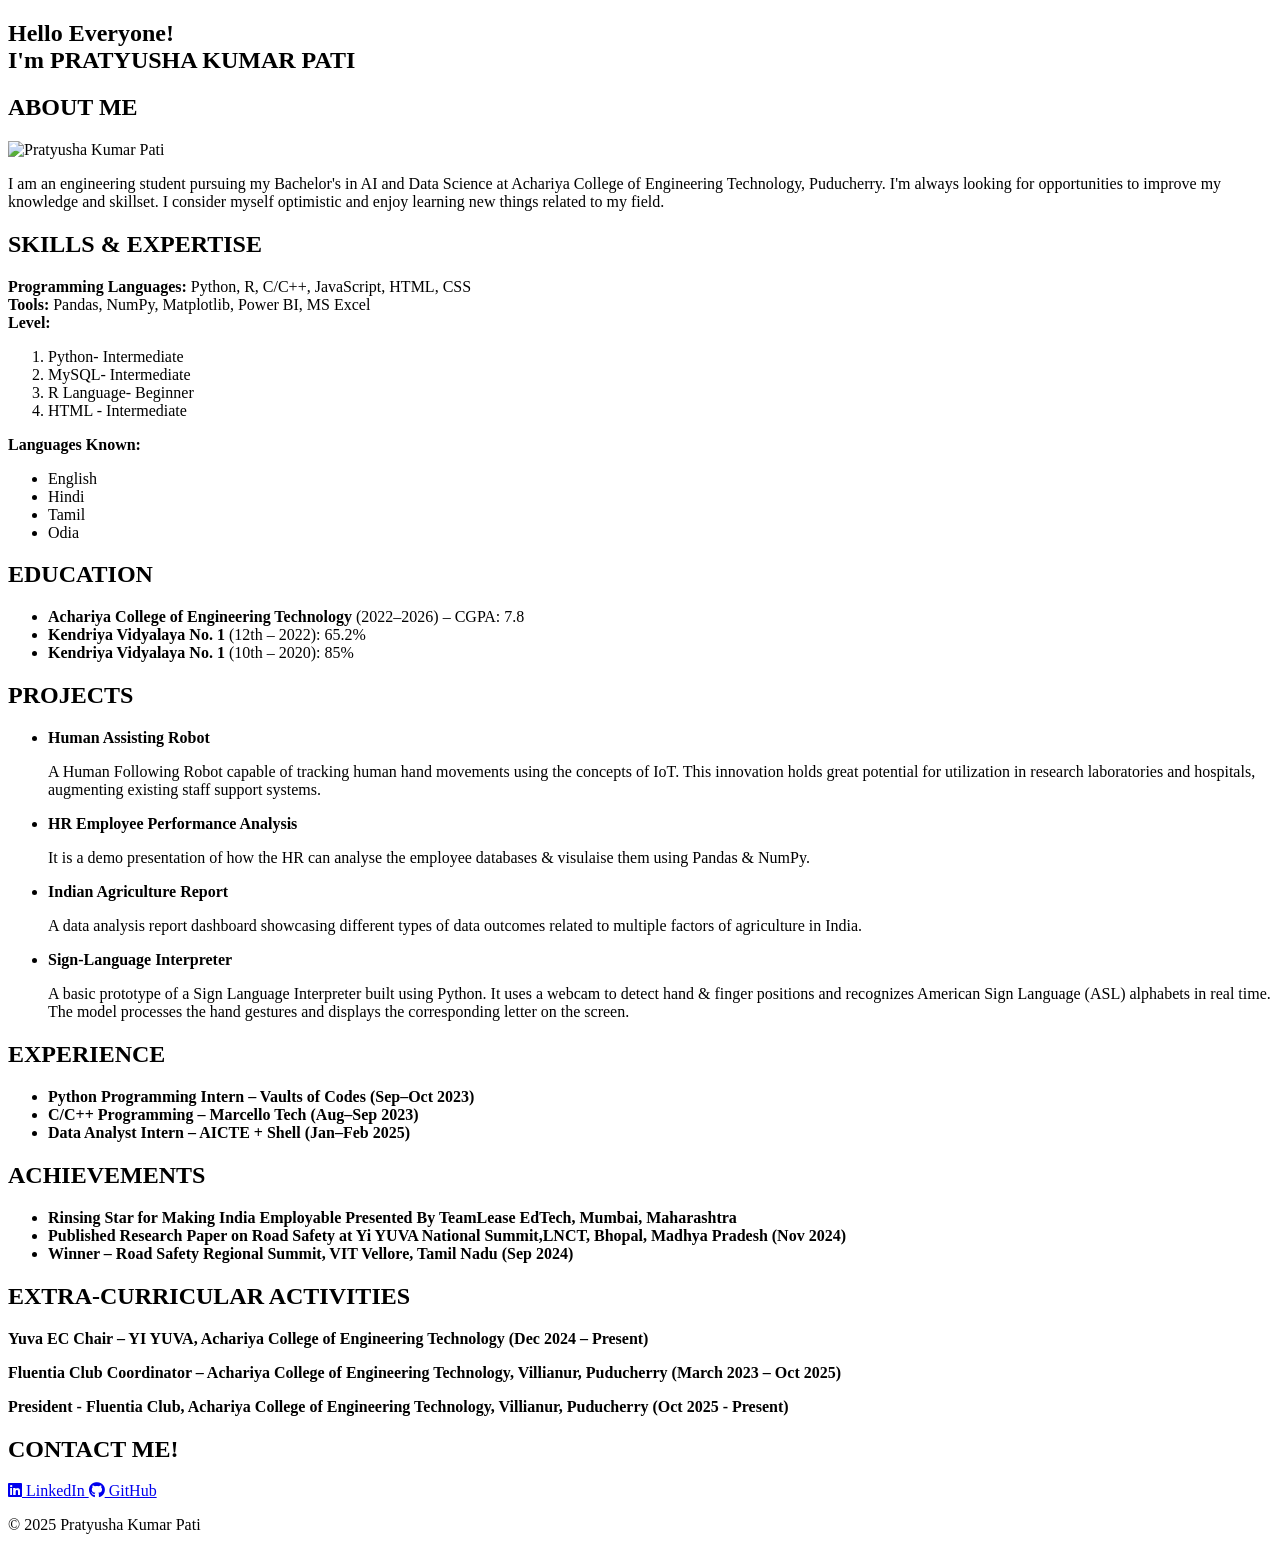
==== index.html @ ef250abc "Update index.html" ====
<!DOCTYPE html>
<html lang="en">
  <head>
    <meta charset="UTF-8" />
    <meta name="viewport" content="width=device-width, initial-scale=1.0" />
    <title>Pratyusha Kumar Pati - Portfolio</title>

    <!-- Google Fonts: Poppins -->
    <link
      href="https://fonts.googleapis.com/css2?family=Poppins:wght@300;400;600&display=swap"
      rel="stylesheet"
    />

    <!-- Font Awesome Icons (Latest v6.5) -->
    <link
      rel="stylesheet"
      href="https://cdnjs.cloudflare.com/ajax/libs/font-awesome/4.7.0/css/font-awesome.min.css"
    />

    <!-- Main CSS -->
    <link rel="stylesheet" href="styles.css" />
    <link rel="stylesheet" href="https://cdnjs.cloudflare.com/ajax/libs/font-awesome/6.1.1/css/all.min.css" integrity="sha512-KfkfwYDsLkIlwQp6LFnl8zNdLGxu9YAA1QvwINks4PhcElQSvqcyVLLD9aMhXd13uQjoXtEKNosOWaZqXgel0g==" crossorigin="anonymous" referrerpolicy="no-referrer" />
  </head>

  <body>
    <div class="overlay-wrapper">
      <!-- Hero Section -->
      <section class="hero">
        <h1>
          Hello Everyone!<br />I'm
          <span class="highlight">PRATYUSHA KUMAR PATI</span>
        </h1>
      </section>

      <!-- About -->
      <section class="section" id="about">
        <h2>ABOUT ME</h2>
        <div class="about-container">
          <div class="about-image">
            <img src="pratyusha.jpg" alt="Pratyusha Kumar Pati" />
          </div>
          <div class="about-text">
            <p>
              I am an engineering student pursuing my Bachelor's in AI and Data
              Science at Achariya College of Engineering Technology, Puducherry.
              I'm always looking for opportunities to improve my knowledge and
              skillset. I consider myself optimistic and enjoy learning new
              things related to my field.
            </p>
          </div>
        </div>
      </section>

      <!-- Skills -->
      <section class="section" id="skills">
        <h2>SKILLS & EXPERTISE</h2>
        <div class="grid">
          <div>
            <strong>Programming Languages:</strong> Python, R, C/C++,
            JavaScript, HTML, CSS
          </div>
          <div>
            <strong>Tools:</strong> Pandas, NumPy, Matplotlib, Power BI, MS
            Excel
          </div>
          <div>
            <strong>Level:</strong>
            <ol>
              <li>Python- Intermediate</li>
              <li>MySQL- Intermediate</li>
              <li>R Language- Beginner</li>
              <li>HTML - Intermediate</li>
            </ol>
          </div>
          <div>
            <strong>Languages Known:</strong>
            <ul>
              <li>English</li>
              <li>Hindi</li>
              <li>Tamil</li>
              <li>Odia</li>
            </ul>
          </div>
        </div>
      </section>

      <!-- Education -->
      <section class="section" id="education">
        <h2>EDUCATION</h2>
        <ul>
          <li>
            <strong>Achariya College of Engineering Technology</strong>
            (2022–2026) – CGPA: 7.8
          </li>
          <li>
            <strong>Kendriya Vidyalaya No. 1</strong> (12th – 2022): 65.2%
          </li>
          <li><strong>Kendriya Vidyalaya No. 1</strong> (10th – 2020): 85%</li>
        </ul>
      </section>

      <!-- Projects -->
      <section class="section" id="projects">
        <h2>PROJECTS</h2>
        <ul>
          <li>
            <strong>Human Assisting Robot</strong>
            <p>
              A Human Following Robot capable of tracking human hand movements
              using the concepts of IoT. This innovation holds great potential
              for utilization in research laboratories and hospitals, augmenting
              existing staff support systems.
            </p>
          </li>
          <li>
            <strong>HR Employee Performance Analysis</strong>
            <p>
              It is a demo presentation of how the HR can analyse the employee
              databases & visulaise them using Pandas & NumPy.
            </p>
          </li>
          <li>
            <strong>Indian Agriculture Report</strong>
            <p>
              A data analysis report dashboard showcasing different types of
              data outcomes related to multiple factors of agriculture in India.
            </p>
          </li>
          <li>
            <strong> Sign-Language Interpreter </strong>
            <p>
              A basic prototype of a Sign Language Interpreter built using
              Python. It uses a webcam to detect hand & finger positions and
              recognizes American Sign Language (ASL) alphabets in real time.
              The model processes the hand gestures and displays the
              corresponding letter on the screen.
            </p>
          </li>
        </ul>
      </section>

      <!-- Experience -->
      <section class="section" id="experience">
        <h2>EXPERIENCE</h2>
        <ul>
          <strong
            ><li>
              <strong>Python Programming Intern</strong> – Vaults of Codes
              (Sep–Oct 2023)
            </li>
            <li>
              <strong>C/C++ Programming</strong> – Marcello Tech (Aug–Sep 2023)
            </li>
            <li>
              <strong>Data Analyst Intern</strong> – <strong>AICTE</strong> +
              <strong>Shell</strong>
              (Jan–Feb 2025)
            </li></strong
          >
        </ul>
      </section>

      <!-- Achievements -->
      <section class="section" id="achievements">
        <strong
          ><h2>ACHIEVEMENTS</h2>
          <ul>
            <li>Rinsing Star for Making India Employable Presented By TeamLease EdTech, Mumbai, Maharashtra</li>
            <li>
              Published Research Paper on Road Safety at Yi YUVA National Summit,LNCT, Bhopal, Madhya Pradesh (Nov 2024)
            </li>
            <li>Winner – Road Safety Regional Summit, VIT Vellore, Tamil Nadu (Sep 2024)</li>
          </ul></strong
        >
      </section>

      <!-- Extra Curricular -->
      <section class="section" id="activities">
        <strong>
          <h2>EXTRA-CURRICULAR ACTIVITIES</h2>
          <p>Yuva EC Chair – YI YUVA, Achariya College of Engineering Technology (Dec 2024 – Present)</p>
          <p>
            Fluentia Club Coordinator – Achariya College of Engineering Technology, Villianur, Puducherry (March 2023 – Oct 2025)
          </p>
          <p>President - Fluentia Club, Achariya College of Engineering Technology, Villianur, Puducherry (Oct 2025 - Present) </p>
        </strong
        >
      </section>

      <!-- Contact -->
      <section class="section" id="contact">
        <h2>CONTACT ME!</h2>

        <div class="contact-links">
          <a
            href="https://www.linkedin.com/in/pratyusha-kumar-pati-99b42b303/"
            target="_blank"
          >
            <i class="fab fa-linkedin"></i> LinkedIn
          </a>
          <a href="https://github.com/pkp2004" target="_blank">
            <i class="fab fa-github"></i> GitHub
          </a>
        </div>
      </section>

      <!-- Footer -->
      <footer>
        <p>© 2025 Pratyusha Kumar Pati</p>
      </footer>
    </div>
  </body>
</html>
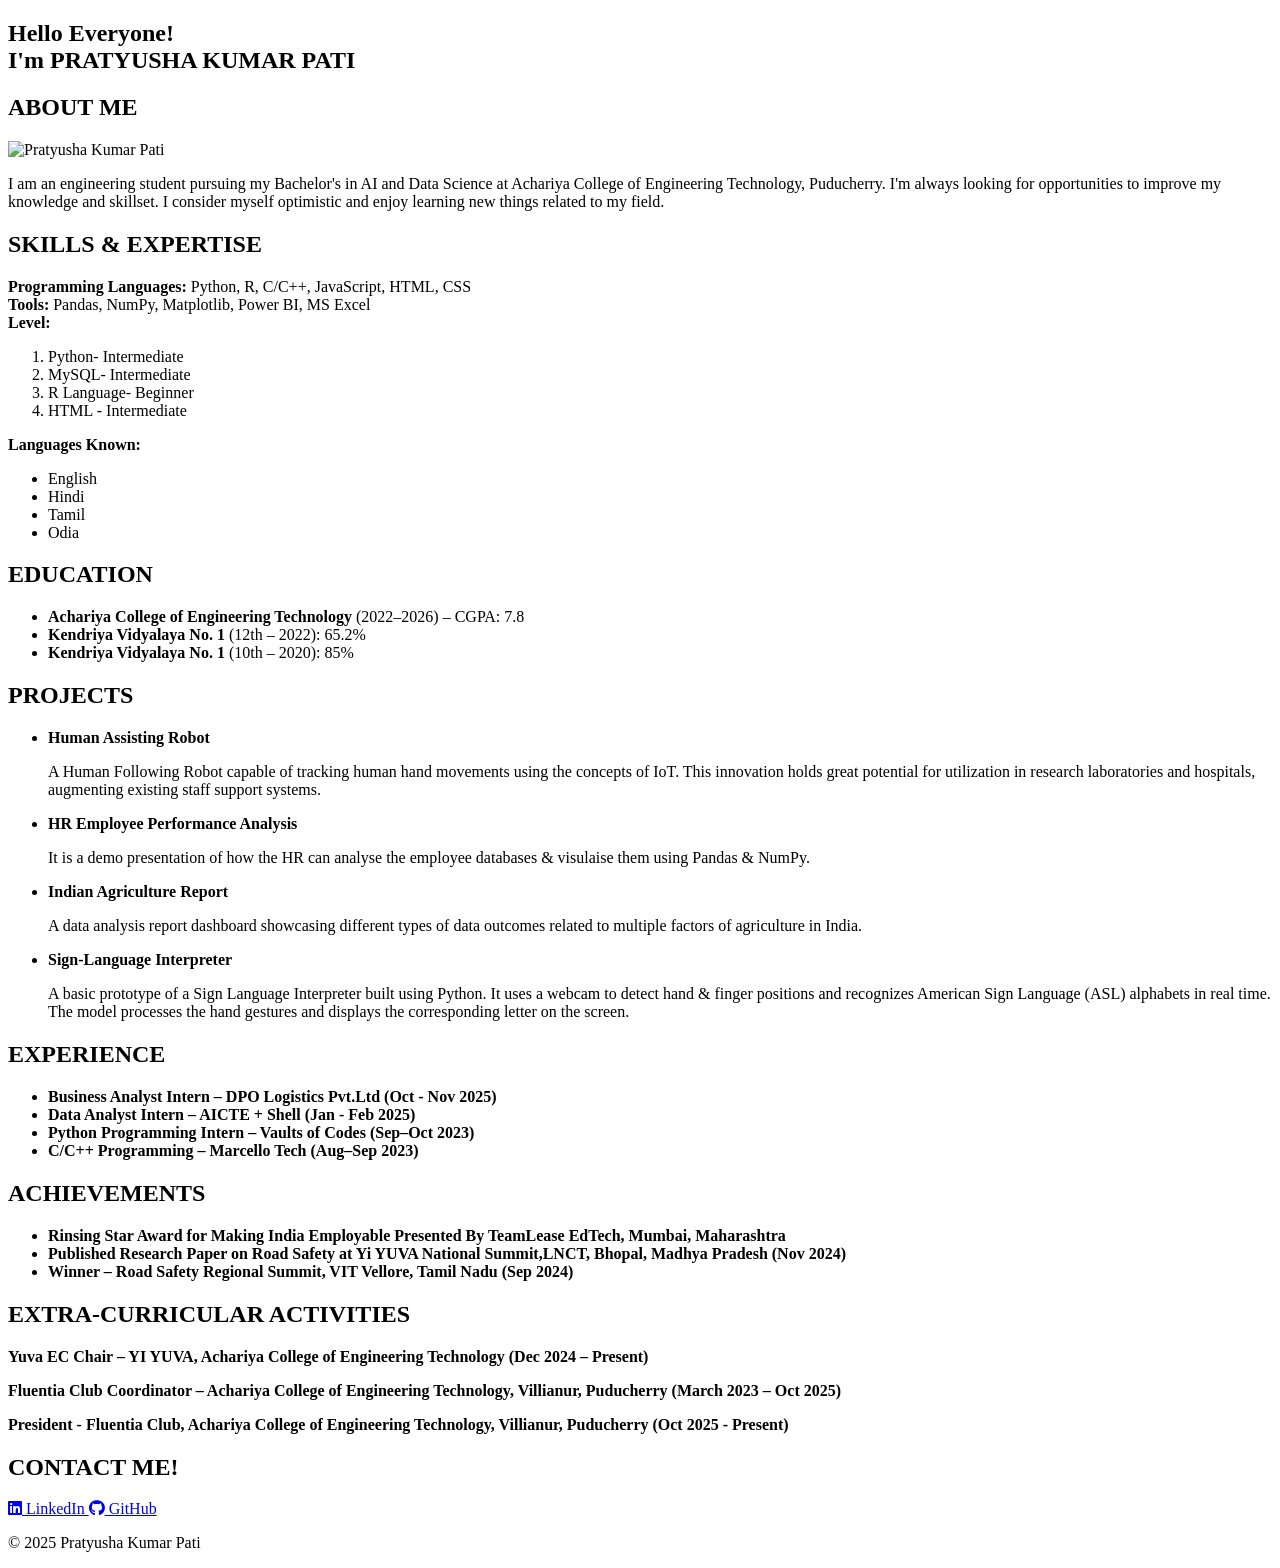
==== commit fc95e37a: "Update index.html" ====
--- a/index.html
+++ b/index.html
@@ -144,17 +144,20 @@
         <h2>EXPERIENCE</h2>
         <ul>
           <strong
-            ><li>
+            >
+            <li>
+              <strong>Business Analyst Intern</strong> – <strong>DPO Logistics Pvt.Ltd (Oct - Nov 2025)</strong>
+            </li>
+            <li>
+              <strong>Data Analyst Intern</strong> – <strong>AICTE</strong> +
+              <strong>Shell (Jan - Feb 2025)</strong>
+            </li>
+            <li>
               <strong>Python Programming Intern</strong> – Vaults of Codes
               (Sep–Oct 2023)
             </li>
             <li>
-              <strong>C/C++ Programming</strong> – Marcello Tech (Aug–Sep 2023)
-            </li>
-            <li>
-              <strong>Data Analyst Intern</strong> – <strong>AICTE</strong> +
-              <strong>Shell</strong>
-              (Jan–Feb 2025)
+             <strong>C/C++ Programming</strong> – Marcello Tech (Aug–Sep 2023)
             </li></strong
           >
         </ul>
@@ -165,7 +168,7 @@
         <strong
           ><h2>ACHIEVEMENTS</h2>
           <ul>
-            <li>Rinsing Star for Making India Employable Presented By TeamLease EdTech, Mumbai, Maharashtra</li>
+            <li>Rinsing Star Award for Making India Employable Presented By TeamLease EdTech, Mumbai, Maharashtra</li>
             <li>
               Published Research Paper on Road Safety at Yi YUVA National Summit,LNCT, Bhopal, Madhya Pradesh (Nov 2024)
             </li>
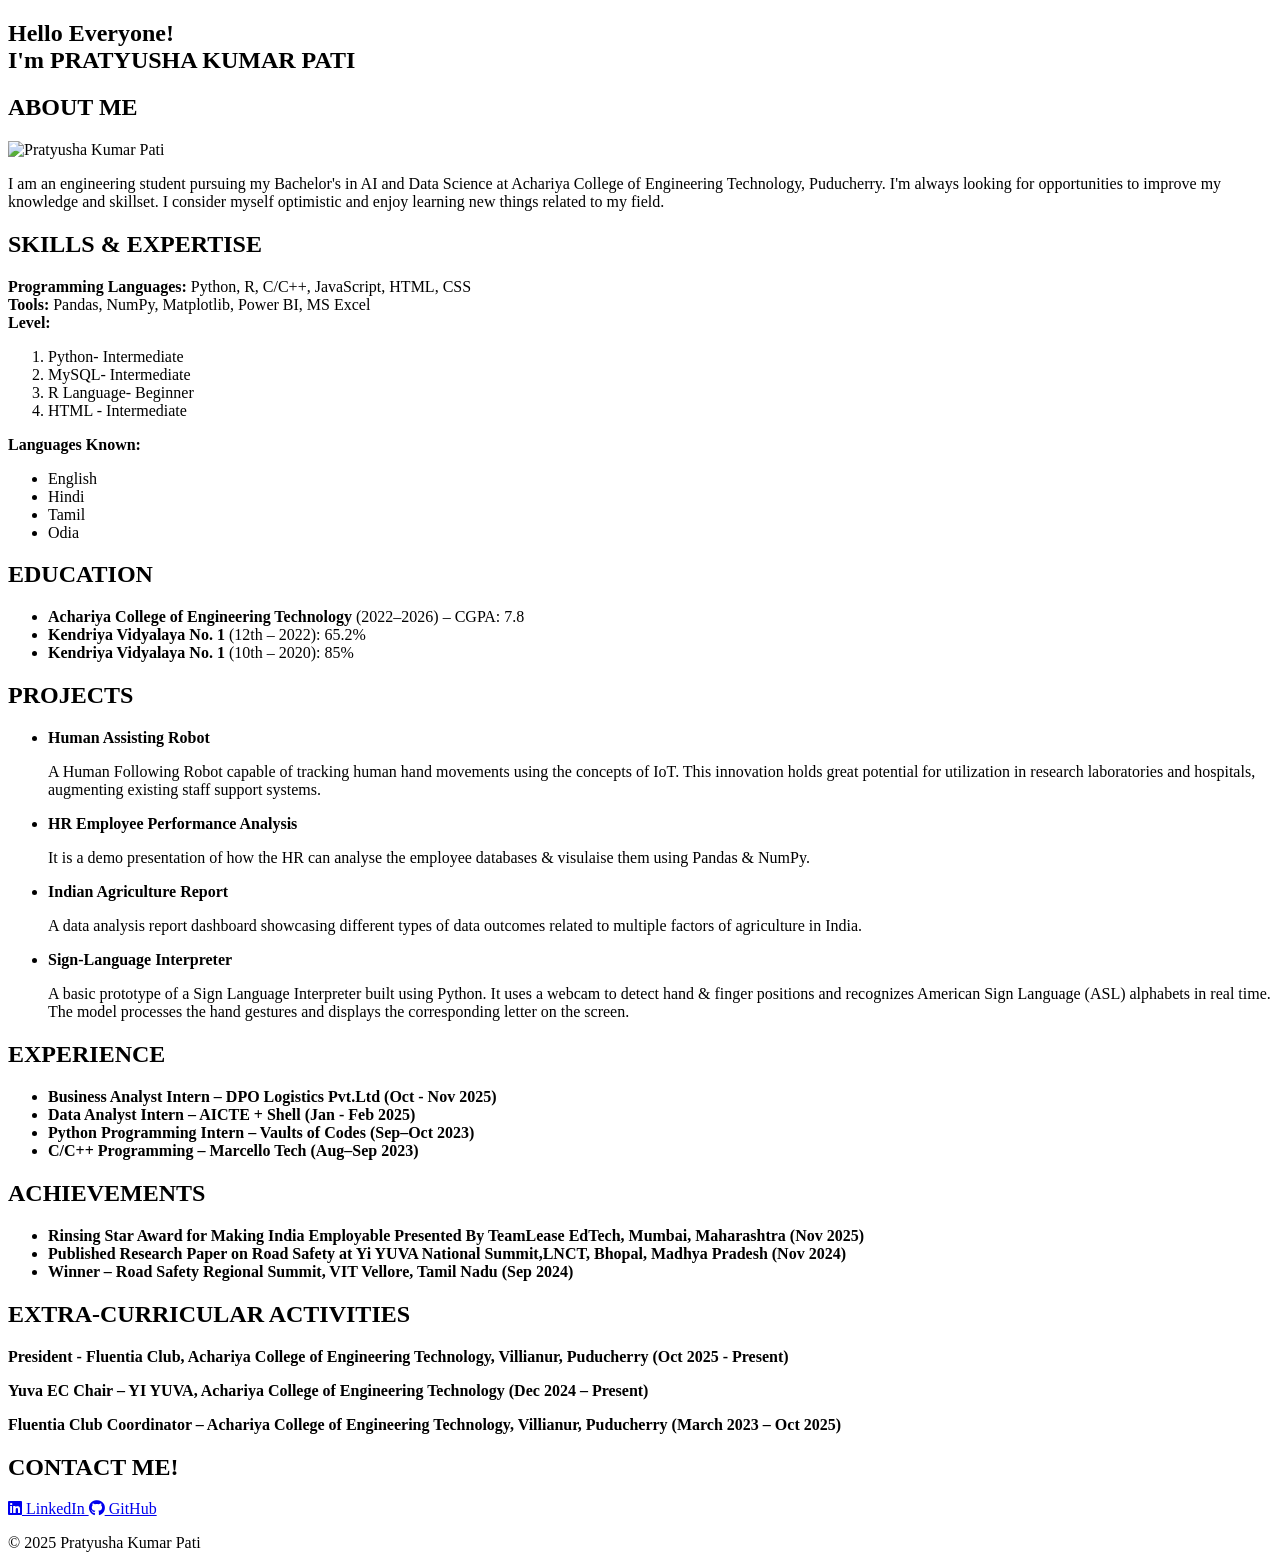
==== commit c3ccef5d: "Update index.html" ====
--- a/index.html
+++ b/index.html
@@ -168,7 +168,7 @@
         <strong
           ><h2>ACHIEVEMENTS</h2>
           <ul>
-            <li>Rinsing Star Award for Making India Employable Presented By TeamLease EdTech, Mumbai, Maharashtra</li>
+            <li>Rinsing Star Award for Making India Employable Presented By TeamLease EdTech, Mumbai, Maharashtra (Nov 2025)</li>
             <li>
               Published Research Paper on Road Safety at Yi YUVA National Summit,LNCT, Bhopal, Madhya Pradesh (Nov 2024)
             </li>
@@ -181,11 +181,11 @@
       <section class="section" id="activities">
         <strong>
           <h2>EXTRA-CURRICULAR ACTIVITIES</h2>
+          <p>President - Fluentia Club, Achariya College of Engineering Technology, Villianur, Puducherry (Oct 2025 - Present) </p>
           <p>Yuva EC Chair – YI YUVA, Achariya College of Engineering Technology (Dec 2024 – Present)</p>
           <p>
             Fluentia Club Coordinator – Achariya College of Engineering Technology, Villianur, Puducherry (March 2023 – Oct 2025)
           </p>
-          <p>President - Fluentia Club, Achariya College of Engineering Technology, Villianur, Puducherry (Oct 2025 - Present) </p>
         </strong
         >
       </section>
